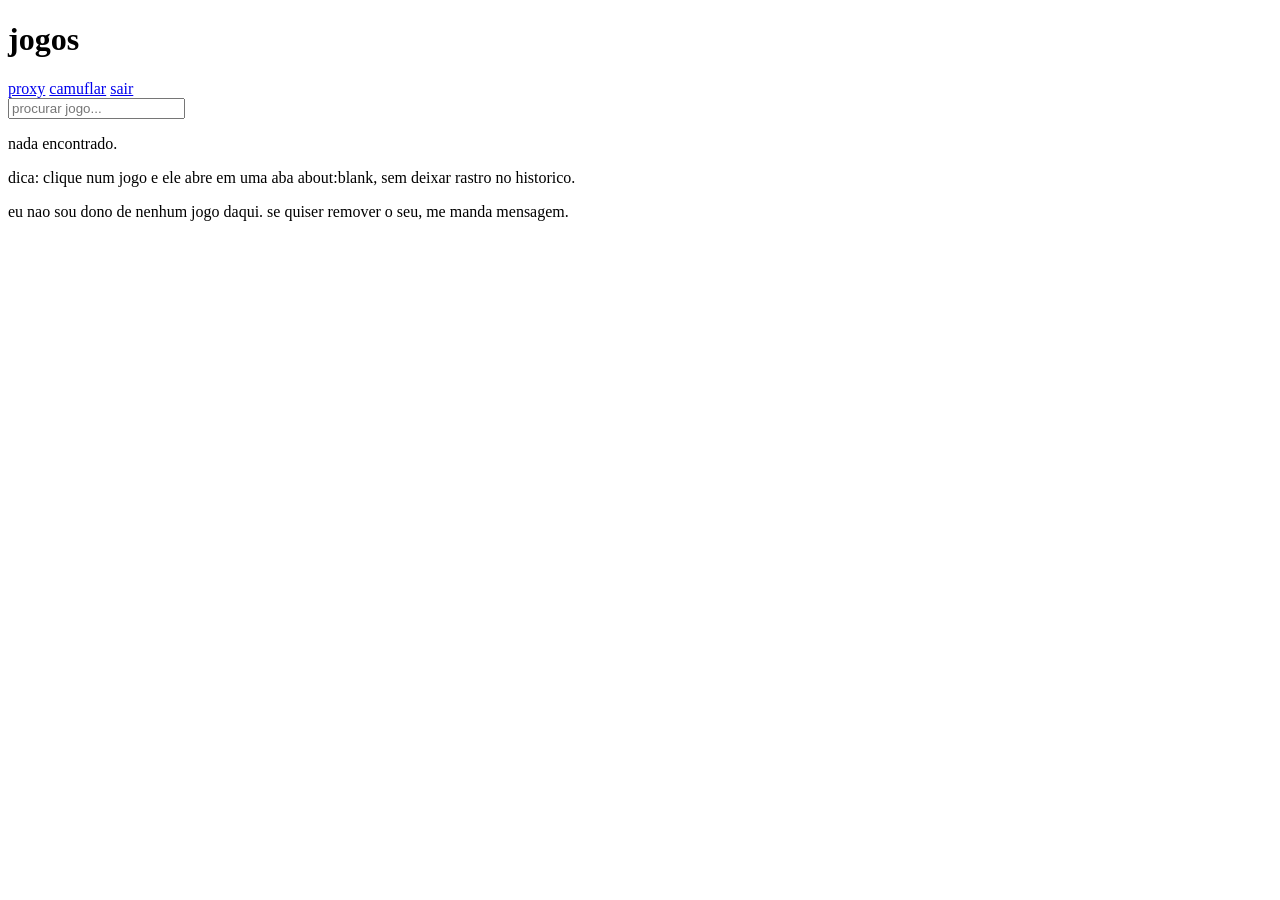
==== index.html @ 0de1fec0 "wwwwwwwwwwwwwwwwwwwwwwwwww" ====
<!DOCTYPE html>
<html lang="pt-br">
<head>
<meta charset="UTF-8">
<meta name="viewport" content="width=device-width, initial-scale=1.0">
<title>jogos unblocked</title>
<link rel="stylesheet" href="css/style.css">
</head>
<body>

<div class="top">
  <h1>jogos</h1>
  <nav>
    <a href="proxy.html">proxy</a>
    <a href="#" id="camuflar">camuflar</a>
    <a href="#" class="panic" id="panic">sair</a>
  </nav>
</div>

<div class="wrap">
  <div class="searchbar">
    <input type="text" id="busca" placeholder="procurar jogo..." autocomplete="off">
    <em id="total"></em>
  </div>

  <div class="chips" id="chips"></div>

  <ul class="games" id="lista"></ul>
  <div id="nada">nada encontrado.</div>

  <div class="foot">
    <p>dica: clique num jogo e ele abre em uma aba about:blank, sem deixar rastro no historico.</p>
    <p class="bill">eu nao sou dono de nenhum jogo daqui. se quiser remover o seu, me manda mensagem.</p>
  </div>
</div>

<script src="js/games.js"></script>
<script src="js/main.js"></script>
</body>
</html>
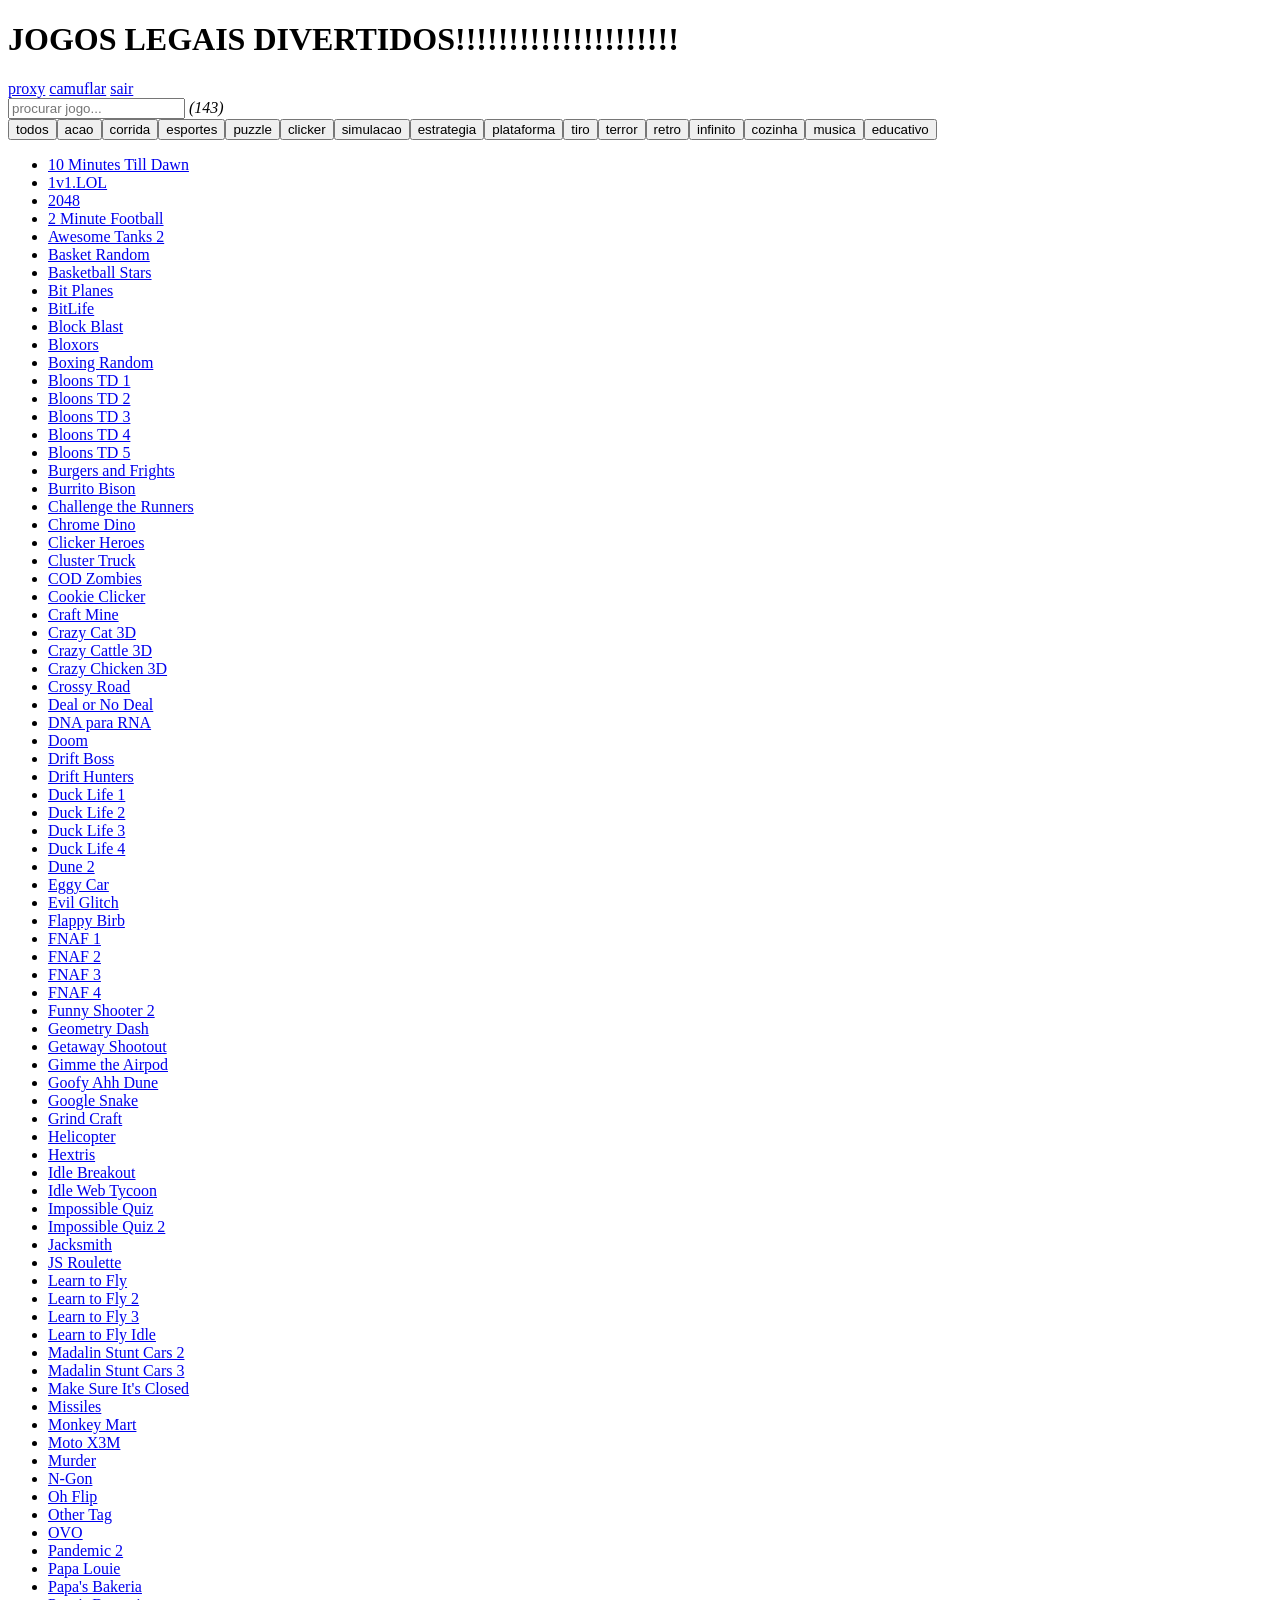
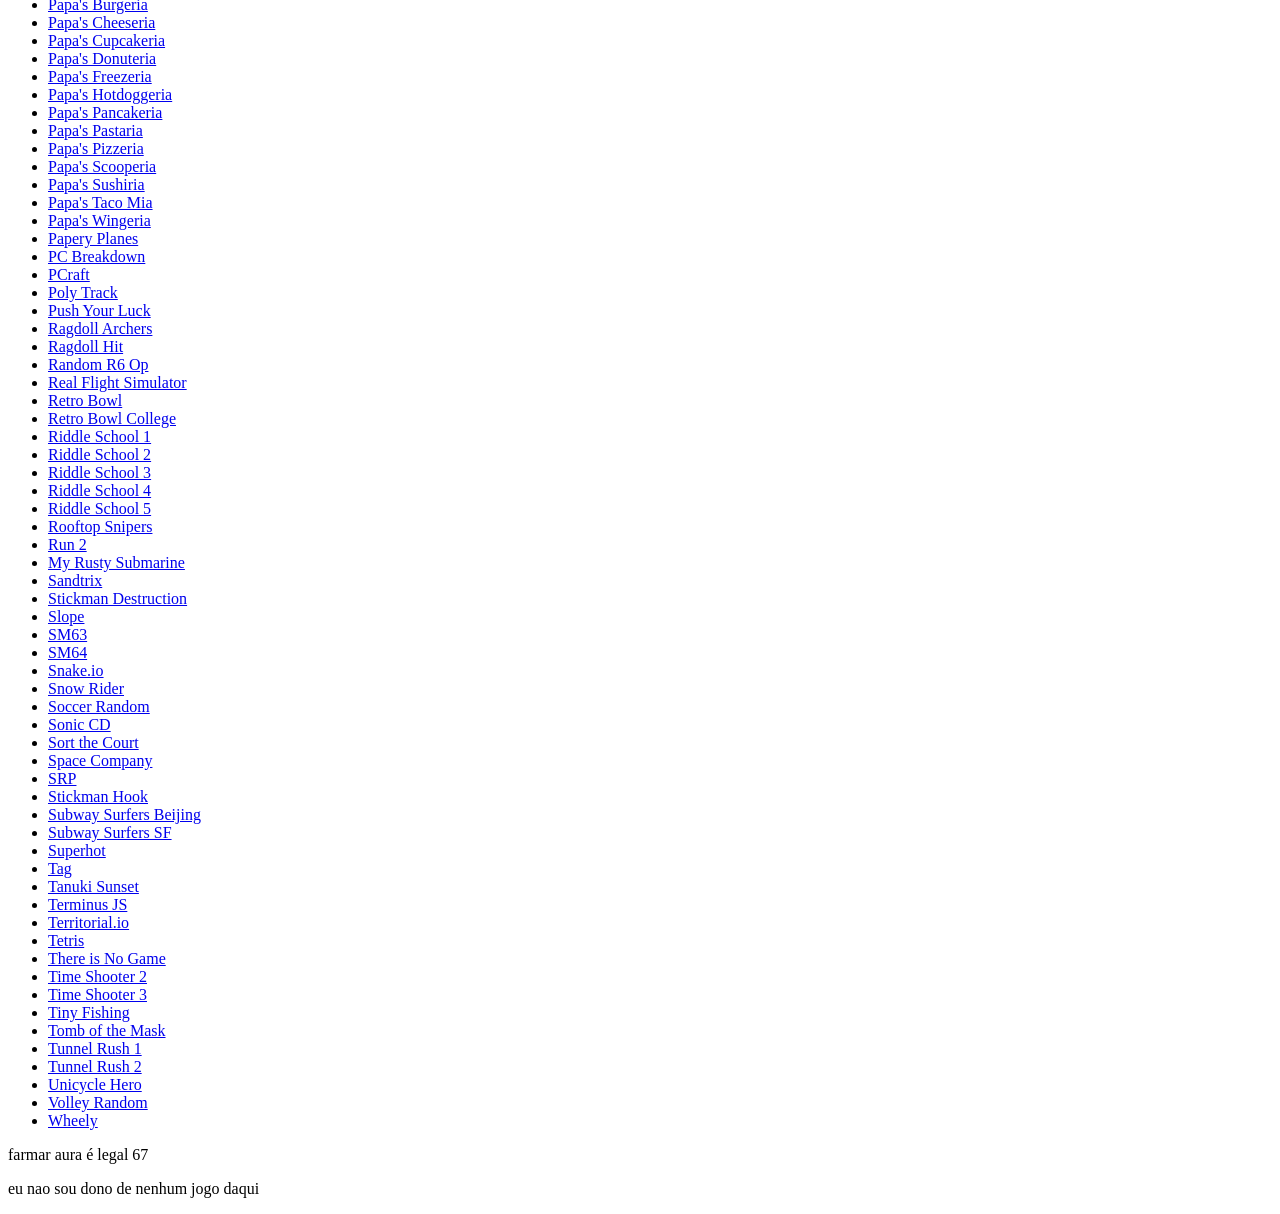
==== commit 735bf28f: "Update index.html" ====
--- a/index.html
+++ b/index.html
@@ -3,13 +3,13 @@
 <head>
 <meta charset="UTF-8">
 <meta name="viewport" content="width=device-width, initial-scale=1.0">
-<title>jogos unblocked</title>
+<title>LEGAL LEGAL LEGAL ÉPICO</title>
 <link rel="stylesheet" href="css/style.css">
 </head>
 <body>
 
 <div class="top">
-  <h1>jogos</h1>
+  <h1>JOGOS LEGAIS DIVERTIDOS!!!!!!!!!!!!!!!!!!!!!</h1>
   <nav>
     <a href="proxy.html">proxy</a>
     <a href="#" id="camuflar">camuflar</a>
@@ -26,15 +26,15 @@
   <div class="chips" id="chips"></div>
 
   <ul class="games" id="lista"></ul>
-  <div id="nada">nada encontrado.</div>
+  <div id="nada">EU N ACHEI ISSO DAÍ N MANO</div>
 
   <div class="foot">
-    <p>dica: clique num jogo e ele abre em uma aba about:blank, sem deixar rastro no historico.</p>
-    <p class="bill">eu nao sou dono de nenhum jogo daqui. se quiser remover o seu, me manda mensagem.</p>
+    <p>farmar aura é legal 67</p>
+    <p class="bill">eu nao sou dono de nenhum jogo daqui</p>
   </div>
 </div>
 
 <script src="js/games.js"></script>
 <script src="js/main.js"></script>
 </body>
-</html>+</html>
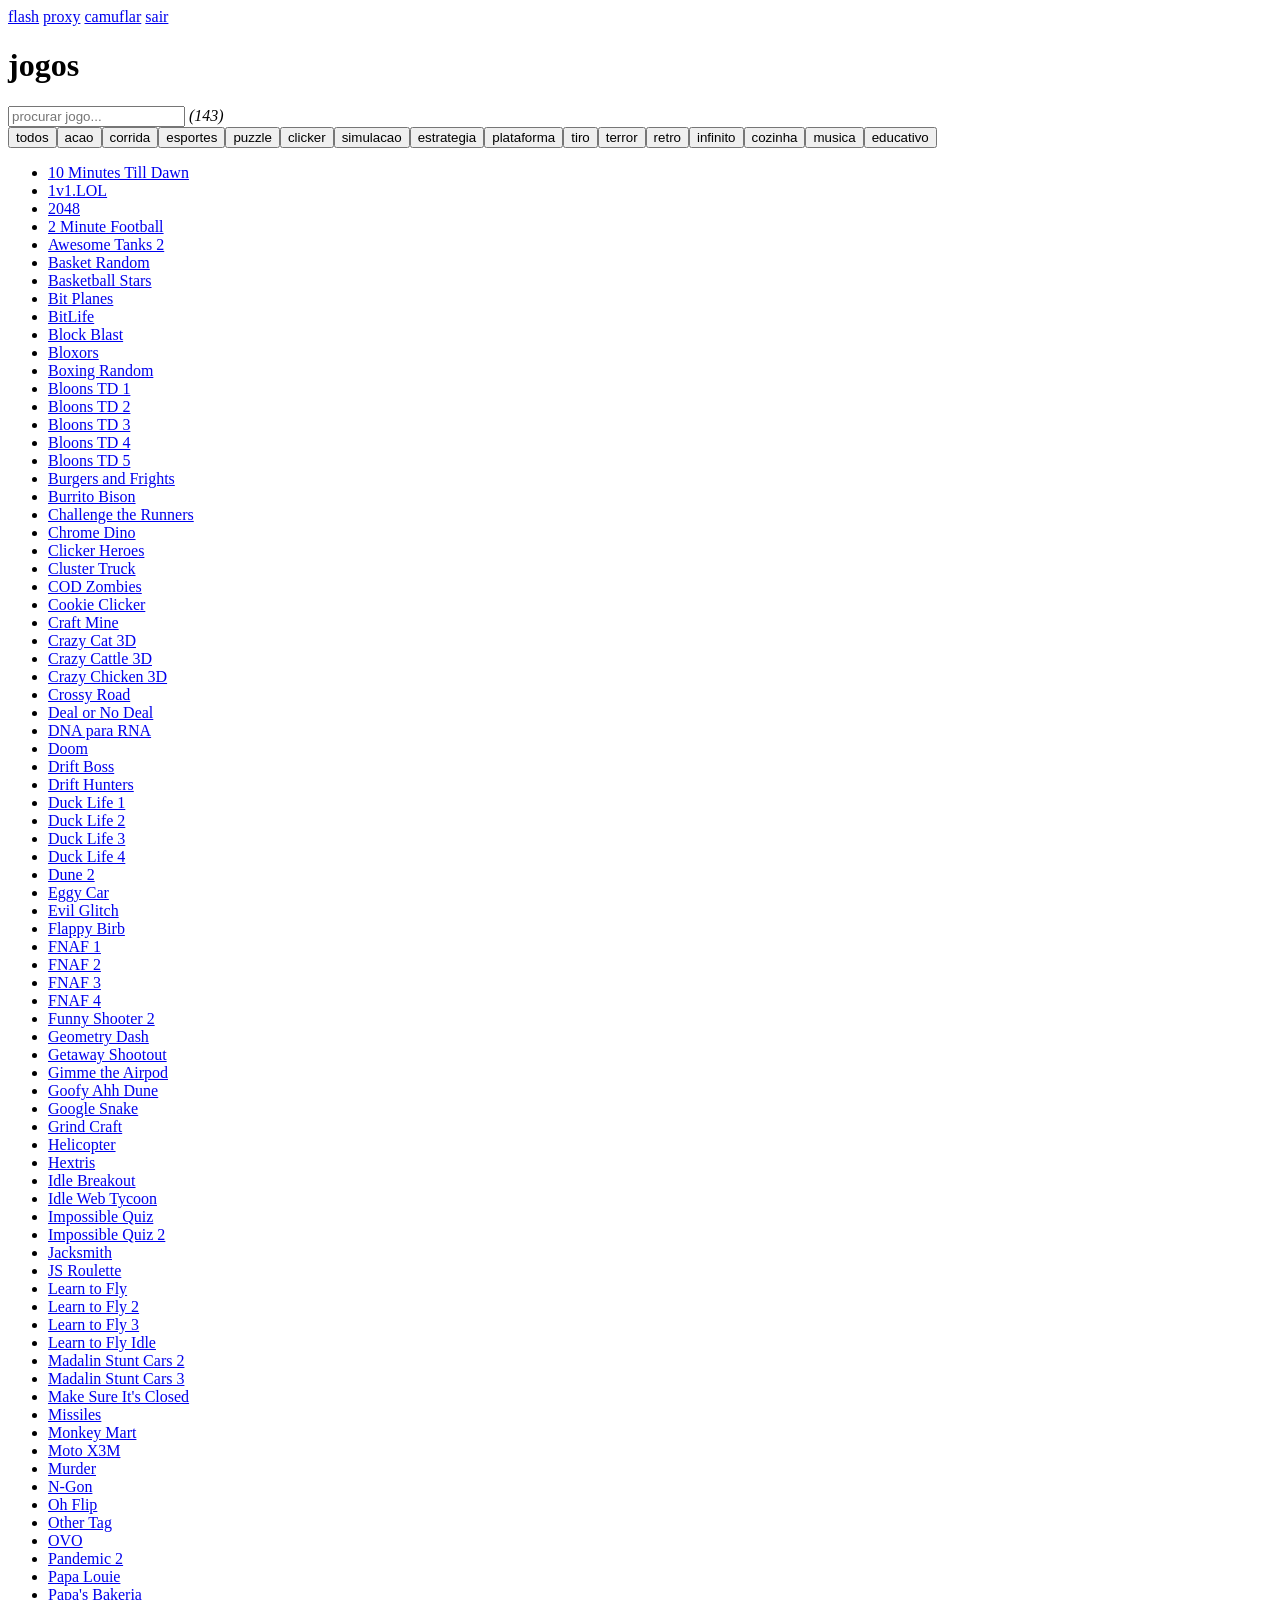
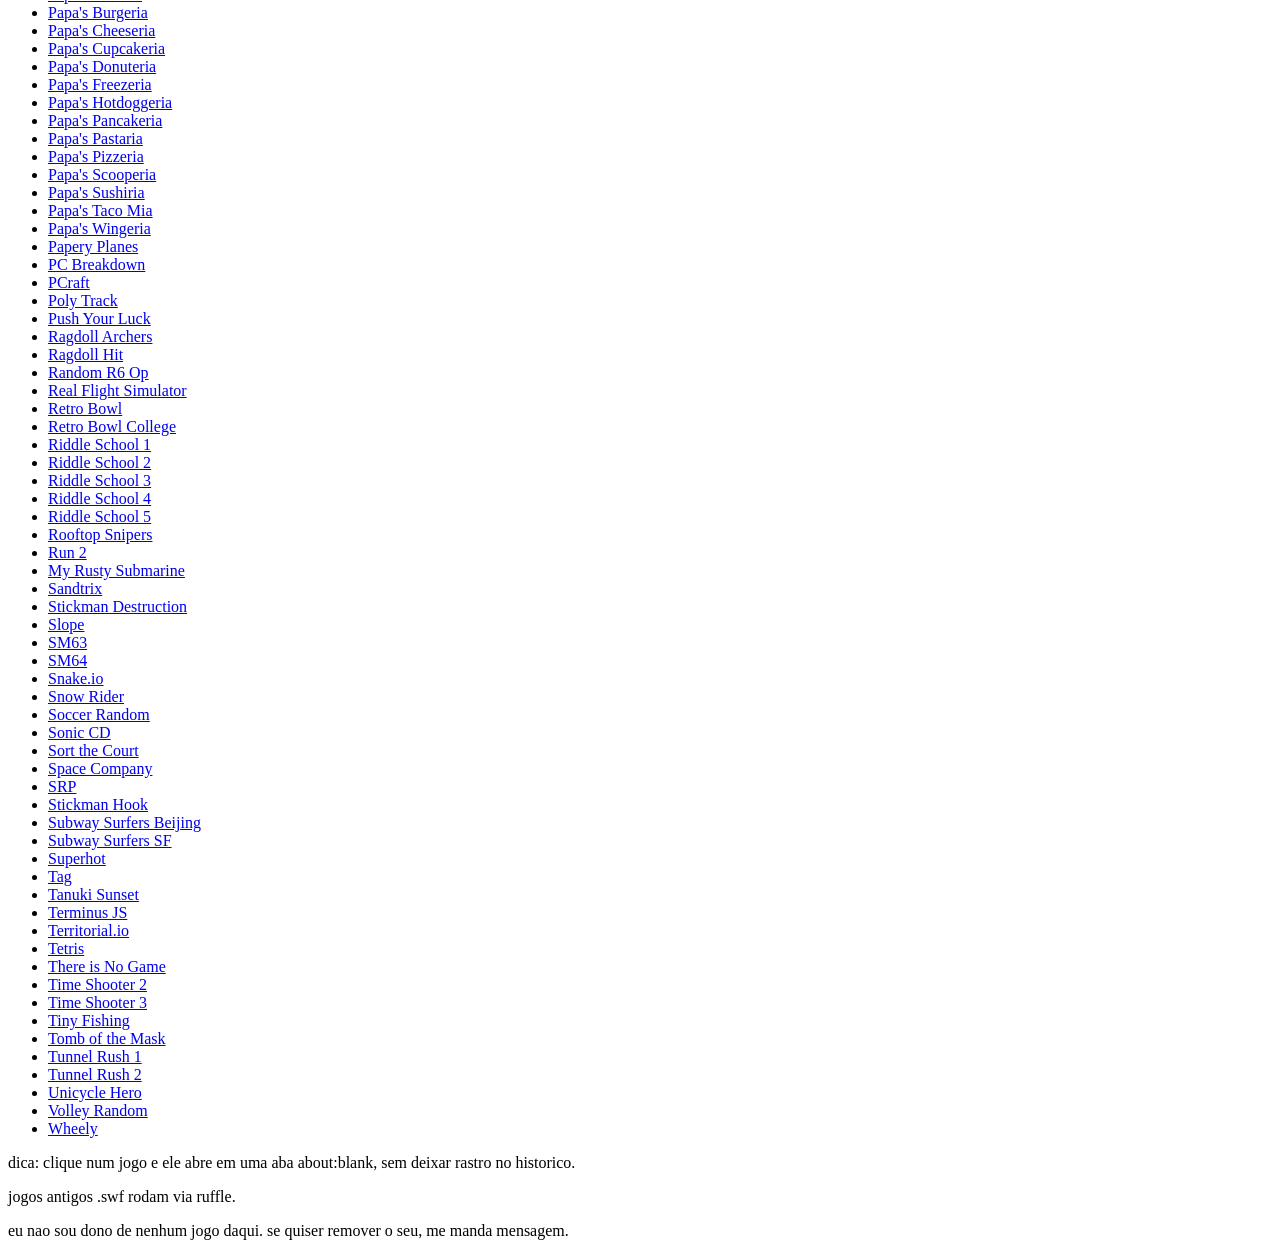
==== commit 4e56f422: "Update index.html" ====
--- a/index.html
+++ b/index.html
@@ -3,19 +3,21 @@
 <head>
 <meta charset="UTF-8">
 <meta name="viewport" content="width=device-width, initial-scale=1.0">
-<title>LEGAL LEGAL LEGAL ÉPICO</title>
+<title>jogos unblocked</title>
 <link rel="stylesheet" href="css/style.css">
 </head>
 <body>
 
 <div class="top">
-  <h1>JOGOS LEGAIS DIVERTIDOS!!!!!!!!!!!!!!!!!!!!!</h1>
   <nav>
+    <a href="swf.html">flash</a>
     <a href="proxy.html">proxy</a>
     <a href="#" id="camuflar">camuflar</a>
     <a href="#" class="panic" id="panic">sair</a>
   </nav>
 </div>
+
+<h1 class="titulo"><span>j</span><span>o</span><span>g</span><span>o</span><span>s</span></h1>
 
 <div class="wrap">
   <div class="searchbar">
@@ -26,14 +28,17 @@
   <div class="chips" id="chips"></div>
 
   <ul class="games" id="lista"></ul>
-  <div id="nada">EU N ACHEI ISSO DAÍ N MANO</div>
+  <div id="nada">nada encontrado.</div>
 
   <div class="foot">
-    <p>farmar aura é legal 67</p>
-    <p class="bill">eu nao sou dono de nenhum jogo daqui</p>
+    <p>dica: clique num jogo e ele abre em uma aba about:blank, sem deixar rastro no historico.</p>
+    <p>jogos antigos .swf rodam via ruffle.</p>
+    <p class="bill">eu nao sou dono de nenhum jogo daqui. se quiser remover o seu, me manda mensagem.</p>
   </div>
 </div>
 
+<script src="js/senha.js"></script>
+<script src="js/gate.js"></script>
 <script src="js/games.js"></script>
 <script src="js/main.js"></script>
 </body>
